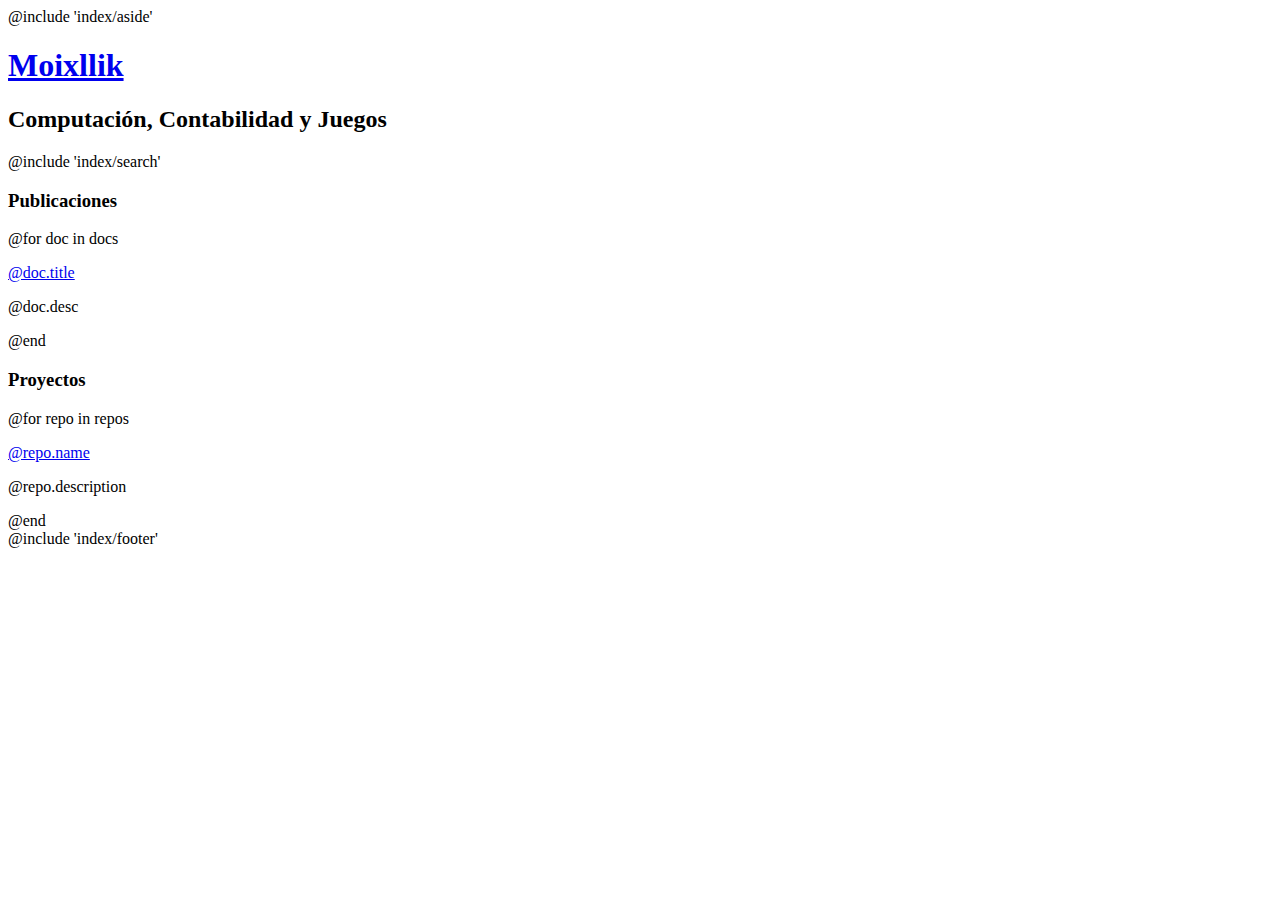
==== src/templates/index.html @ 93b5bd7e "init" ====
<!DOCTYPE html>
<html lang="es">

<head>
    <meta charset="UTF-8">
    <meta name="viewport" content="width=device-width, initial-scale=1.0">

    <title>Moixllik</title>
    <meta name="description" content="Computación, Contabilidad y Juegos">

    <link rel="stylesheet" href="/css/index.css">

    <!-- COVER -->
    <meta property="og:image" content="https://moix.pe/file/moixllik">
    <meta name="twitter:image" content="https://moix.pe/file/moixllik">
</head>

<body>
    @include 'index/aside'
    <main>
        <header class="p1">
            <h1>
                <a href="/">Moixllik</a>
            </h1>
            <h2 class="fsi">Computación, Contabilidad y Juegos</h2>
            @include 'index/search'
        </header>

        <article class="p1">
            <h3>Publicaciones</h3>
            @for doc in docs
            <div class="p1">
                <p><a class="c3 fvsc" href="/d/@doc.uri">@doc.title</a></p>
                <p>@doc.desc</p>
            </div>
            @end
        </article>

        <article class="p1">
            <h3>Proyectos</h3>
            <div class="df fww">
                @for repo in repos
                <div class="p1">
                    <p class="bc4 c3 fvsc tac p1 br3"><a href="@repo.html_url">@repo.name</a></p>
                    <p class="p1">@repo.description</p>
                </div>
                @end
            </div>
        </article>
    </main>
    @include 'index/footer'
</body>

</html>
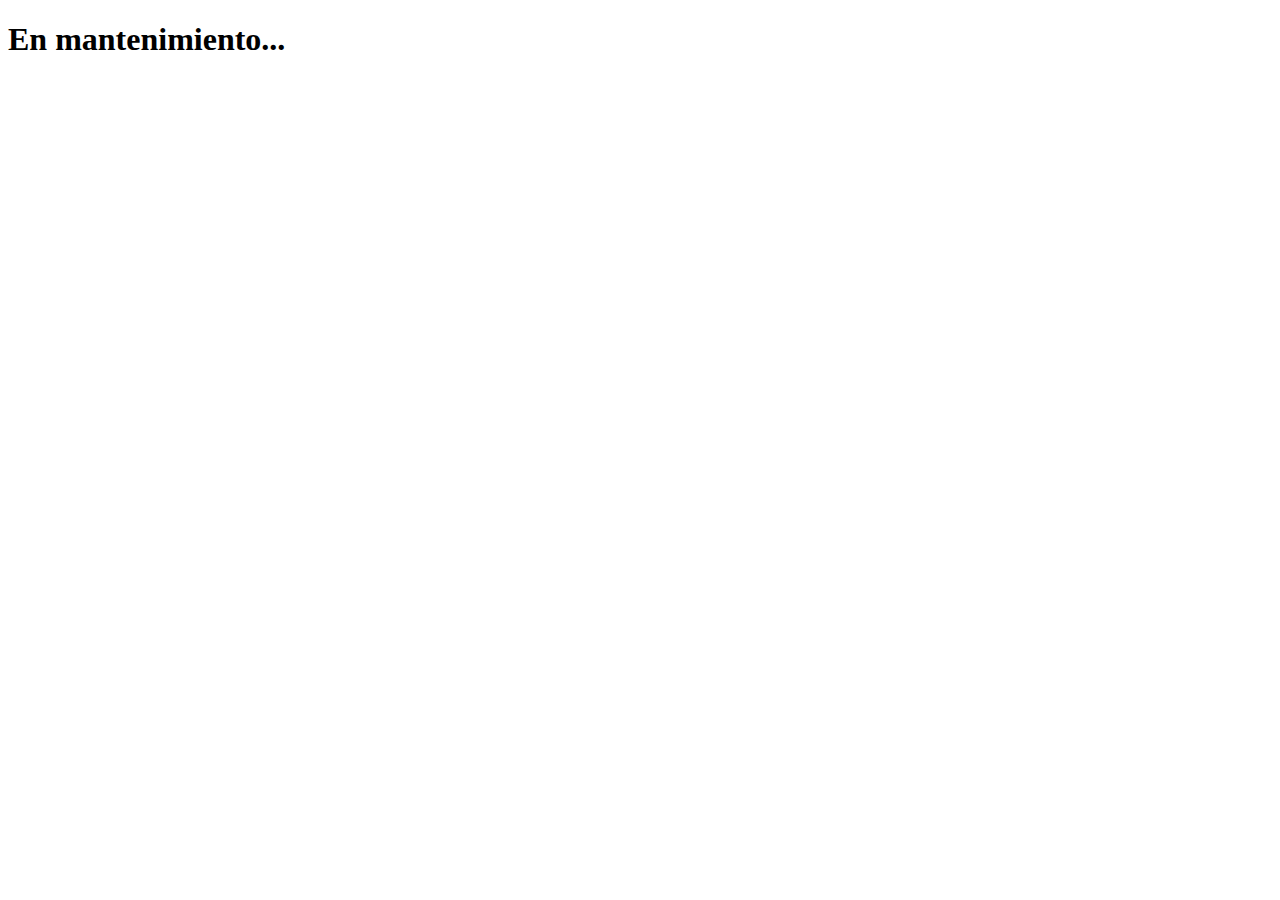
==== commit b754315e: "rebuild" ====
--- a/src/templates/index.html
+++ b/src/templates/index.html
@@ -1,54 +1,11 @@
 <!DOCTYPE html>
-<html lang="es">
-
+<html lang="en">
 <head>
     <meta charset="UTF-8">
     <meta name="viewport" content="width=device-width, initial-scale=1.0">
-
     <title>Moixllik</title>
-    <meta name="description" content="Computación, Contabilidad y Juegos">
-
-    <link rel="stylesheet" href="/css/index.css">
-
-    <!-- COVER -->
-    <meta property="og:image" content="https://moix.pe/file/moixllik">
-    <meta name="twitter:image" content="https://moix.pe/file/moixllik">
 </head>
-
 <body>
-    @include 'index/aside'
-    <main>
-        <header class="p1">
-            <h1>
-                <a href="/">Moixllik</a>
-            </h1>
-            <h2 class="fsi">Computación, Contabilidad y Juegos</h2>
-            @include 'index/search'
-        </header>
-
-        <article class="p1">
-            <h3>Publicaciones</h3>
-            @for doc in docs
-            <div class="p1">
-                <p><a class="c3 fvsc" href="/d/@doc.uri">@doc.title</a></p>
-                <p>@doc.desc</p>
-            </div>
-            @end
-        </article>
-
-        <article class="p1">
-            <h3>Proyectos</h3>
-            <div class="df fww">
-                @for repo in repos
-                <div class="p1">
-                    <p class="bc4 c3 fvsc tac p1 br3"><a href="@repo.html_url">@repo.name</a></p>
-                    <p class="p1">@repo.description</p>
-                </div>
-                @end
-            </div>
-        </article>
-    </main>
-    @include 'index/footer'
+    <h1>En mantenimiento...</h1>
 </body>
-
 </html>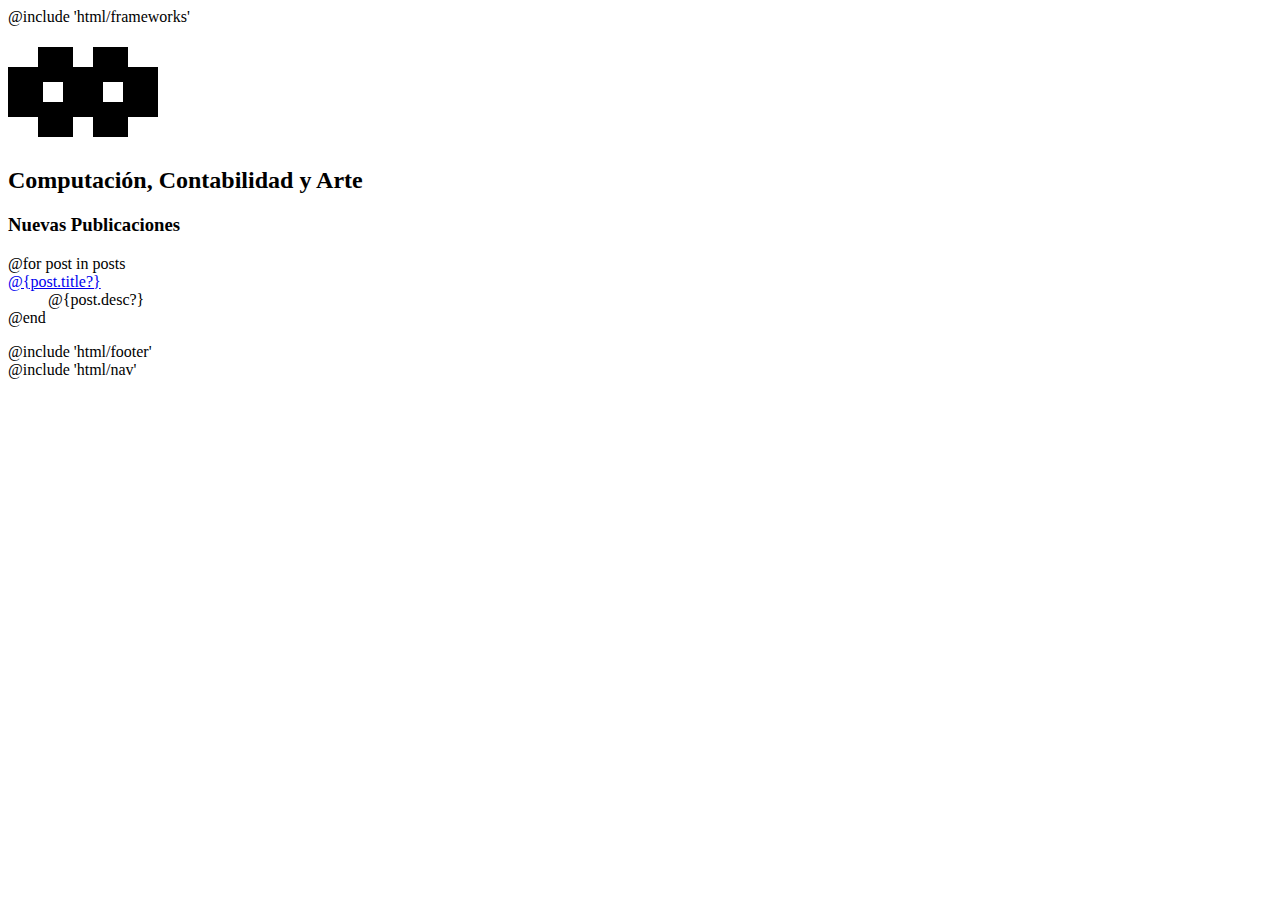
==== commit 8b895bed: "css: moix" ====
--- a/src/templates/index.html
+++ b/src/templates/index.html
@@ -1,11 +1,46 @@
 <!DOCTYPE html>
-<html lang="en">
+<html lang="es">
+
 <head>
     <meta charset="UTF-8">
     <meta name="viewport" content="width=device-width, initial-scale=1.0">
+    <meta name="description" content="Blog sobre Computación, Contabilidad y Arte">
     <title>Moixllik</title>
+    @include 'html/frameworks'
 </head>
-<body>
-    <h1>En mantenimiento...</h1>
+
+<body class="flex">
+    <main class="container">
+        <header class="text-center">
+            <h1>
+                <a href="/">
+                    <svg viewBox="0 0 150 90" height="90">
+                        <rect x="30" y="0" width="35" height="90"></rect>
+                        <rect x="85" y="0" width="35" height="90"></rect>
+
+                        <rect x="0" y="20" width="150" height="50"></rect>
+
+                        <rect x="35" y="35" width="20" height="20" fill="white"></rect>
+                        <rect x="95" y="35" width="20" height="20" fill="white"></rect>
+                    </svg>
+                </a>
+            </h1>
+            <h2>Computación, Contabilidad y Arte</h2>
+        </header>
+        <section>
+            <h3>Nuevas Publicaciones</h3>
+            <dl>
+                @for post in posts
+                <dt>
+                    <a href="/p/@post.uri/">@{post.title?}</a>
+                </dt>
+                <dd>@{post.desc?}</dd>
+                @end
+            </dl>
+        </section>
+        @include 'html/footer'
+    </main>
+    @include 'html/nav'
 </body>
+
 </html>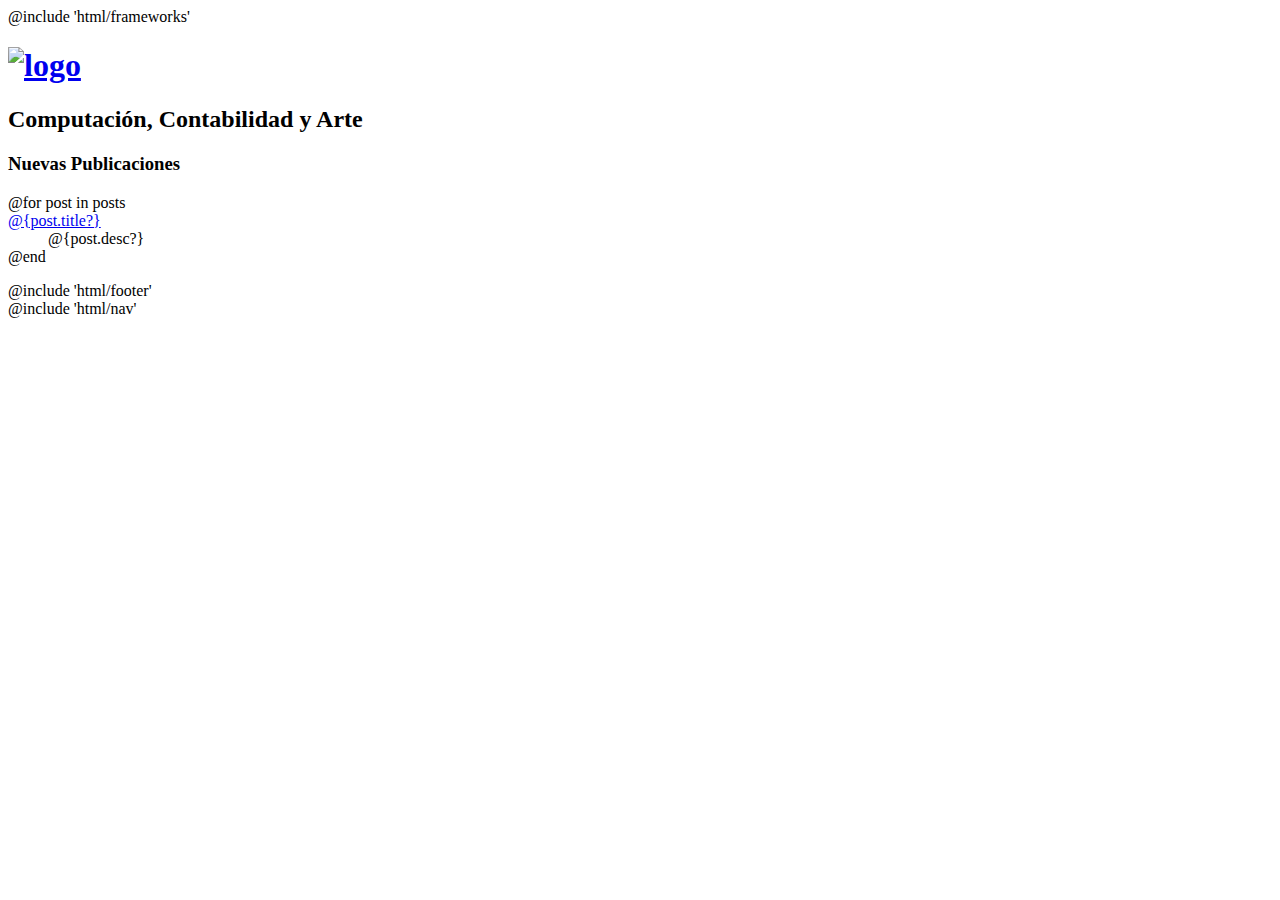
==== commit 5c1b1a18: "css and styles" ====
--- a/src/templates/index.html
+++ b/src/templates/index.html
@@ -14,15 +14,7 @@
         <header class="text-center">
             <h1>
                 <a href="/">
-                    <svg viewBox="0 0 150 90" height="90">
-                        <rect x="30" y="0" width="35" height="90"></rect>
-                        <rect x="85" y="0" width="35" height="90"></rect>
-
-                        <rect x="0" y="20" width="150" height="50"></rect>
-
-                        <rect x="35" y="35" width="20" height="20" fill="white"></rect>
-                        <rect x="95" y="35" width="20" height="20" fill="white"></rect>
-                    </svg>
+                    <img alt="logo" src="/file/logo" />
                 </a>
             </h1>
             <h2>Computación, Contabilidad y Arte</h2>
